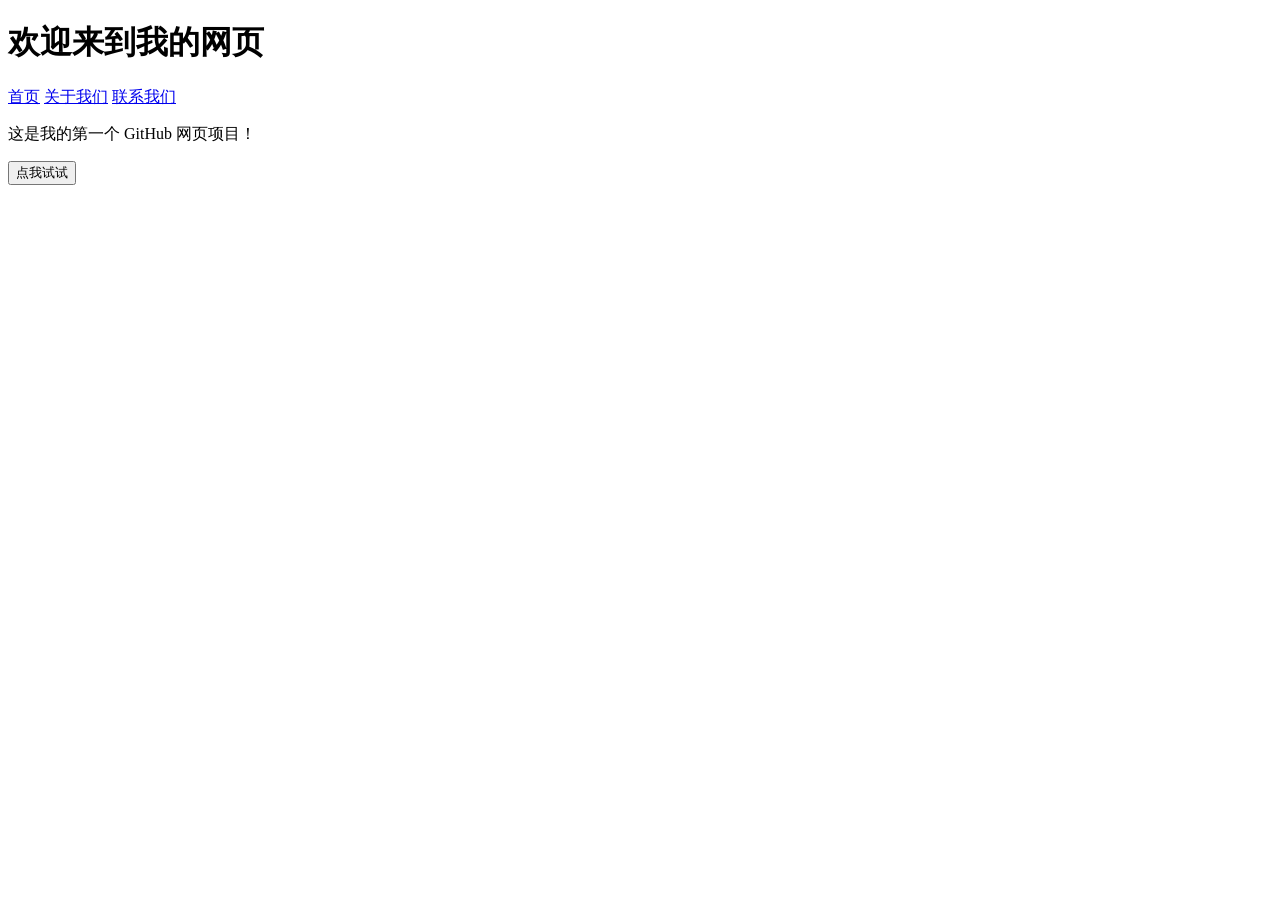
==== index.html @ 85df6530 "Add initial HTML structure for the webpage" ====
<!DOCTYPE html>
<html lang="zh-CN">
<head>
    <meta charset="UTF-8">
    <meta name="viewport" content="width=device-width, initial-scale=1.0">
    <title>我的网页</title>
    <!-- 引入样式文件 -->
    <link rel="stylesheet" href="style.css">
</head>
<body>
    <header>
        <h1>欢迎来到我的网页</h1>
        <nav>
            <a href="index.html">首页</a>
            <a href="about.html">关于我们</a>
            <a href="contact.html">联系我们</a>
        </nav>
    </header>

    <main>
        <p>这是我的第一个 GitHub 网页项目！</p>
        <button id="clickBtn">点我试试</button>
    </main>

    <!-- 引入脚本文件 -->
    <script src="script.js"></script>
</body>
</html>
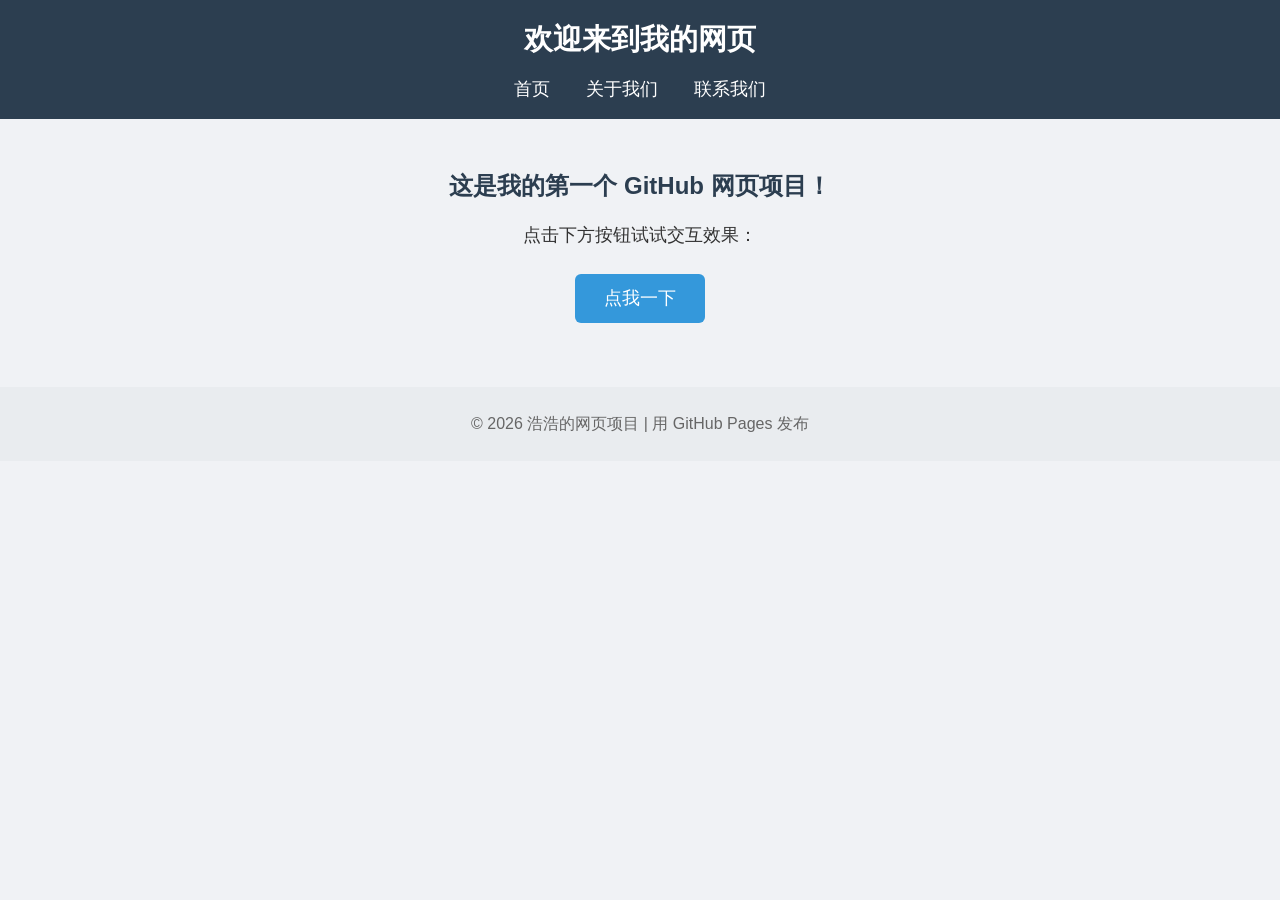
==== commit ade89c0d: "Update title and content in index.html" ====
--- a/index.html
+++ b/index.html
@@ -3,8 +3,7 @@
 <head>
     <meta charset="UTF-8">
     <meta name="viewport" content="width=device-width, initial-scale=1.0">
-    <title>我的网页</title>
-    <!-- 引入样式文件 -->
+    <title>浩浩的网页 - 首页</title>
     <link rel="stylesheet" href="style.css">
 </head>
 <body>
@@ -18,11 +17,15 @@
     </header>
 
     <main>
-        <p>这是我的第一个 GitHub 网页项目！</p>
-        <button id="clickBtn">点我试试</button>
+        <h2>这是我的第一个 GitHub 网页项目！</h2>
+        <p>点击下方按钮试试交互效果：</p>
+        <button id="clickBtn">点我一下</button>
     </main>
 
-    <!-- 引入脚本文件 -->
+    <footer>
+        <p>© 2026 浩浩的网页项目 | 用 GitHub Pages 发布</p>
+    </footer>
+
     <script src="script.js"></script>
 </body>
 </html>
--- a/style.css
+++ b/style.css
@@ -0,0 +1,81 @@
+/* 全局基础重置 */
+* {
+    margin: 0;
+    padding: 0;
+    box-sizing: border-box;
+}
+
+body {
+    font-family: "Microsoft Yahei", sans-serif;
+    background-color: #f0f2f5;
+    color: #333;
+    line-height: 1.6;
+}
+
+/* 头部导航栏 */
+header {
+    background-color: #2c3e50;
+    color: white;
+    padding: 1rem 2rem;
+    text-align: center;
+}
+
+header h1 {
+    margin-bottom: 0.8rem;
+    font-size: 1.8rem;
+}
+
+nav a {
+    color: white;
+    text-decoration: none;
+    margin: 0 1rem;
+    font-size: 1.1rem;
+}
+
+nav a:hover {
+    color: #3498db;
+    text-decoration: underline;
+}
+
+/* 主体内容区域 */
+main {
+    max-width: 800px;
+    margin: 3rem auto;
+    padding: 0 1rem;
+    text-align: center;
+}
+
+main h2 {
+    color: #2c3e50;
+    margin-bottom: 1rem;
+}
+
+main p {
+    font-size: 1.1rem;
+    margin-bottom: 1.5rem;
+}
+
+/* 按钮样式 */
+button {
+    padding: 0.8rem 1.8rem;
+    background-color: #3498db;
+    color: white;
+    border: none;
+    border-radius: 6px;
+    font-size: 1.1rem;
+    cursor: pointer;
+    transition: background-color 0.3s;
+}
+
+button:hover {
+    background-color: #2980b9;
+}
+
+/* 页脚 */
+footer {
+    text-align: center;
+    padding: 1.5rem;
+    color: #666;
+    background-color: #e9ecef;
+    margin-top: 4rem;
+}
